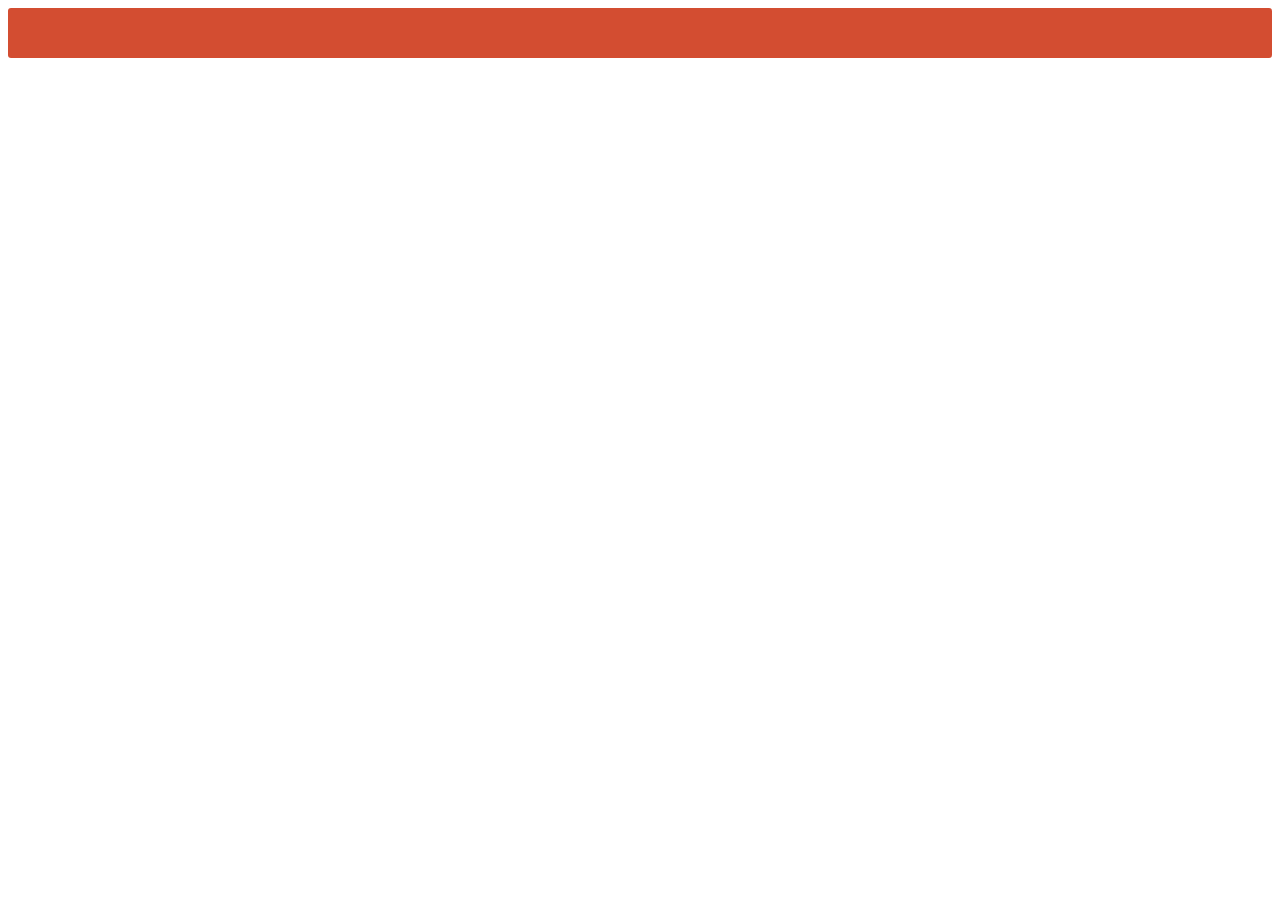
==== index.html @ 399c36e3 "fix" ====
<!DOCTYPE html>
<html>

<head>
    <meta charset="utf-8" />
    <meta name="viewport" content="width=device-width,user-scalable=no,initial-scale=1,maximum-scale=1,minimum-scale=1" />
    <title>小肥羊智能导诊</title>
    <link rel="icon shortcut bookmark" type="img/png" href="./img/hospital.png">
    <link rel="apple-touch-icon" sizes="72x72" href="./img/hospital_mark.png">
    <!-- <link rel="stylesheet" href="https://robot-lib.cdn.kangfuzi.com/sdk/assets/css/index.css" /> -->
    <link rel="stylesheet" href="https://robot-lib.cdn.kangfuzi.com/sdk/assets/css/znxy-1.1.0.css" />
    <link rel="stylesheet" href="./csss/main.css" />
</head>

<body>
    <div class="head">
    </div>

    <script src="https://robot-lib.cdn.kangfuzi.com/sdk/znxy.js"></script>
    <script>
        new ZNXY.Diagnose({
            app_id: '5acb5d7abea7c06caf241b8a',
            autorender: 2,
            api: '',
            init: {
                param1: '',
                param2: ''
            },
            autoscroll: {
                offsetY: 100,
                duration: 1000
            },
            view: {
                container: '',
                user_photo: '',
                robot_photo: ''
            },
            style: {
                theme: '#d34d31',
                background: '#F2F2F2',
                question: {
                    background: '#FFFFFF',
                    bubble: {
                        background: '#FFFFFF',
                        radius: '5px',
                        color: '#666'
                    },
                    input: {
                        borderColor: '#C0CCDA'
                    }
                },
                answer: {
                    background: '#FFFFFF',
                    bubble: {
                        background: '#5079d9',
                        radius: '5px',
                        color: '#FFFFFF'
                    }
                },
                photo: {
                    size: '39px',
                    radius: '50%'
                },
                button: {
                    background: '#d34d31',
                    color: '#FFFFFF	'
                },
                operation: {
                    background: '#FFFFFF',
                    color: '#d34d31'
                }
            }
        }).start(function (diagnose) {
            console.log(this === diagnose); // output true
            console.log(this.questions); // output [ question ]
        });
    </script>

</body>

</html>
---- csss/main.css ----
.head{
    background: #d34d31;
    height: 50px;
    top: 0;
    left: 0;
    right: 0;
    z-index: 199;
    border-radius: 3px;
    margin-bottom: 10px;
}
.znxy-questions-photo img {
    background-image: url(../img/doctor.png);
    /* background-color: #d62323; */
    /* background-image: url(1.jpg); */
    /* background-position: center;
    background-repeat: no-repeat;
    background-attachment: fixed;
    background-size: 100%; */
}

.znxy-answers-photo img {
    background-image: url(../img/Person.png) !important;
    /* background-color: #641691; */
    /* background-position: center;
    background-repeat: no-repeat;
    background-attachment: fixed;
    background-size: 100%; */
}
.znxy-views .znxy-results-view-overall .znxy-results-result-item{
    color: #666 !important;
    font-weight: bold !important;
}

.znxy-results-result-footer .znxy-results-result-link{
    visibility: hidden !important;
}
.znxy-results-result-footer {
    background-color: #fff !important;
}

.znxy-views .znxy-questions-view textarea{
    padding:0px;
}
.znxy-views .znxy-questions-view textarea{
    padding:8px 0px;
}

.znxy-views .znxy-questions-submit-button{
    min-width: 80%;
    padding: 8px 12px;
}

.znxy-views .znxy-questions-submit-button:disabled {
    border-color: #b3b3b3 !important;
    background:#b3b3b3;
    color: #fff !important;
}

.znxy-views .znxy-questions-view[disabled="1"] .znxy-questions-form * button {
    border-color: #b3b3b3 !important;
    color: #fff !important;
}

.znxy-views .znxy-questions-modify {
    color: #fff !important;
    background:#d34d31 !important;
    border-radius: 3px !important;
}
.znxy-views .znxy-questions-cancel {
    color: #fff !important;
    background:#5079d9 !important;
    border-radius: 3px !important;
}
.znxy-views * {
    font-size: 16px !important;
}
.znxy-views .znxy-results-view-overall .znxy-results-statement {
    font-size: 16px !important;
}

.znxy-views {
    background: #f2f2f2;
    margin: 0;
    padding: 6px !important;
}
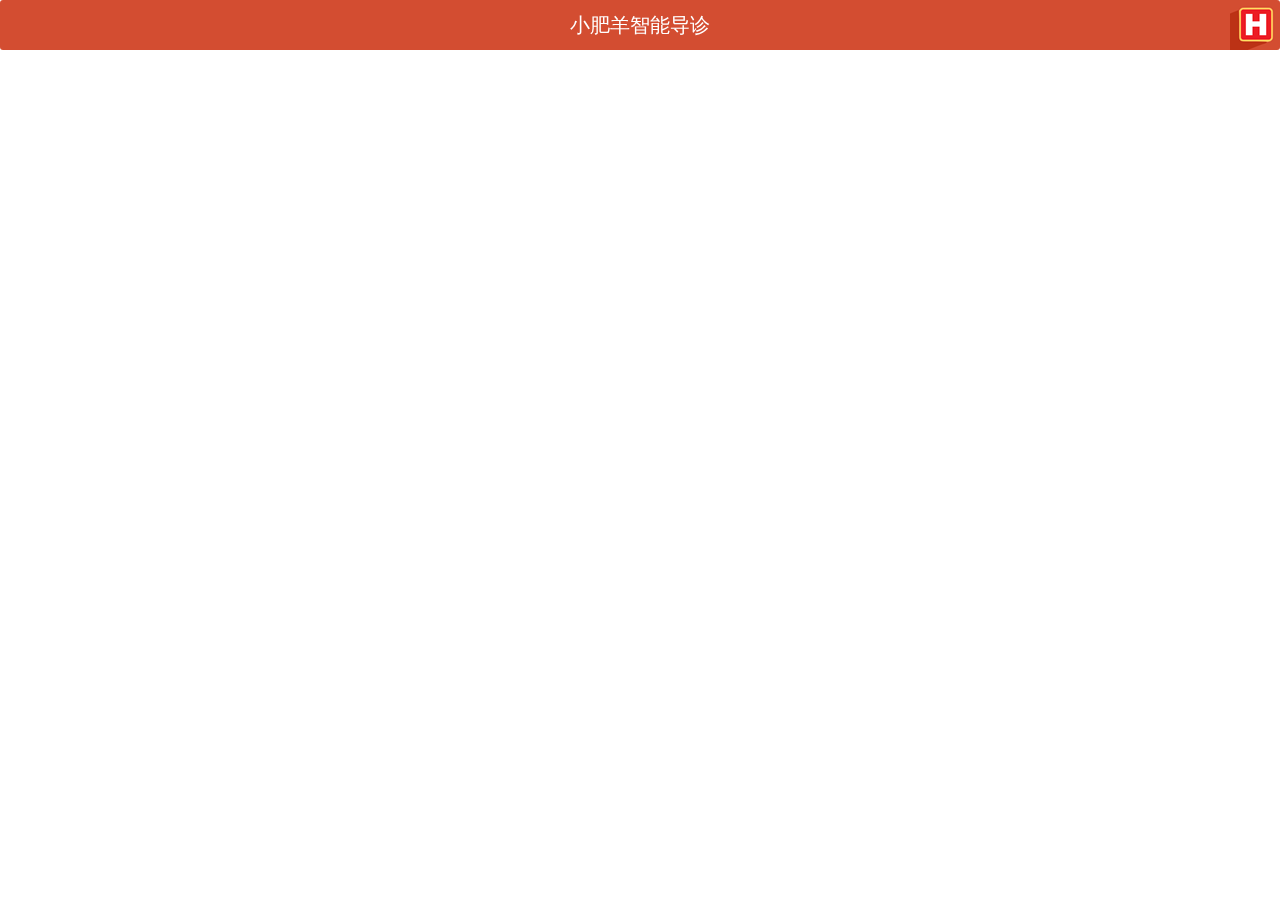
==== commit 5e4d5ff5: "fix" ====
--- a/index.html
+++ b/index.html
@@ -14,6 +14,7 @@
 
 <body>
     <div class="head">
+       小肥羊智能导诊
     </div>
 
     <script src="https://robot-lib.cdn.kangfuzi.com/sdk/znxy.js"></script>
--- a/csss/main.css
+++ b/csss/main.css
@@ -1,13 +1,18 @@
 .head{
-    background: #d34d31;
+    background: #d34d31 url(../img/logo.png) no-repeat right center;
     height: 50px;
     top: 0;
     left: 0;
     right: 0;
     z-index: 199;
     border-radius: 3px;
-    margin-bottom: 10px;
+    position: fixed;
+    font-size: 20px;
+    color:#fff;
+    text-align: center;
+    line-height: 50px;
 }
+
 .znxy-questions-photo img {
     background-image: url(../img/doctor.png);
     /* background-color: #d62323; */
@@ -80,6 +85,7 @@
 
 .znxy-views {
     background: #f2f2f2;
-    margin: 0;
+    margin-top: 60px;
     padding: 6px !important;
+    /* padding: 6px !important; */
 }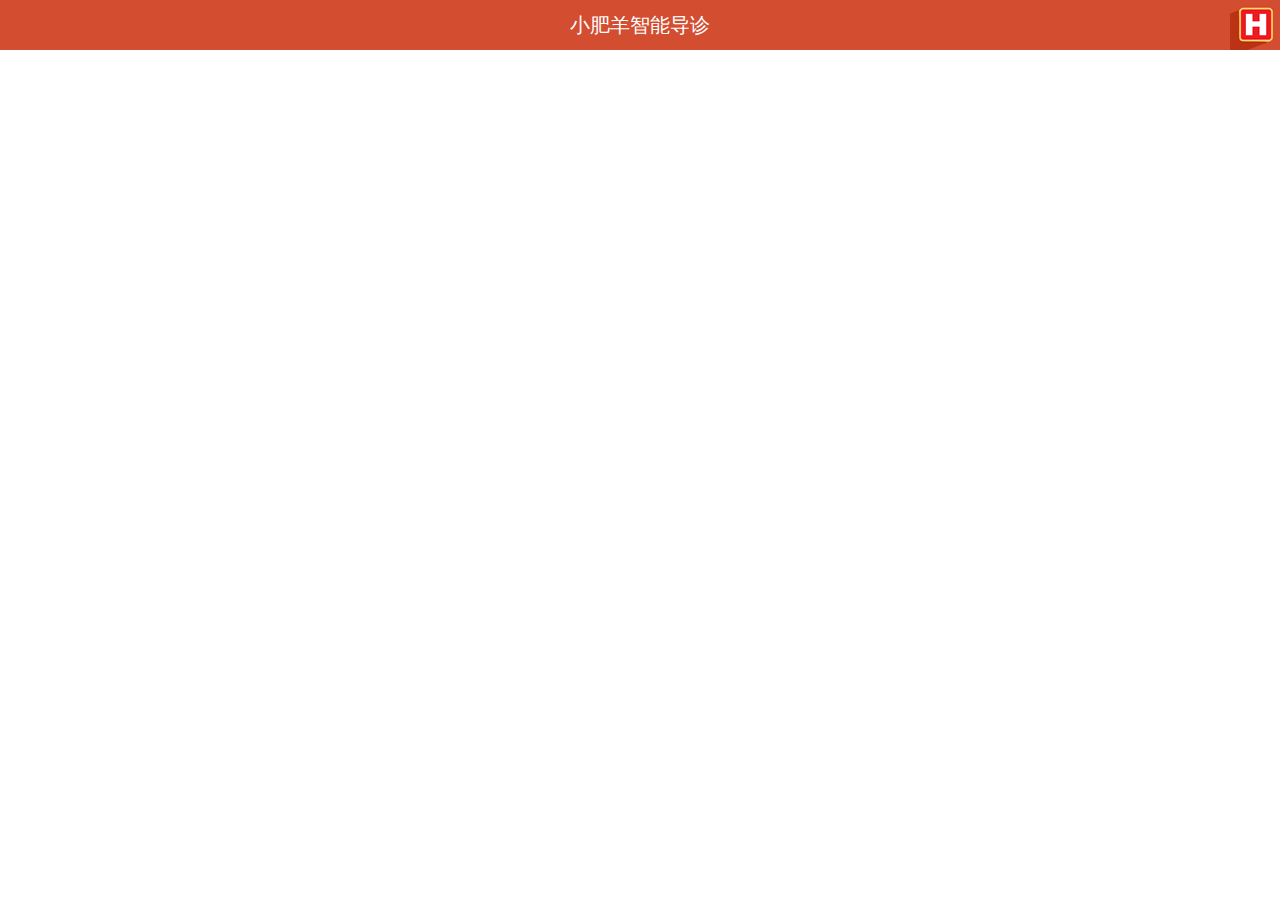
==== commit 27113e43: "fix" ====
--- a/index.html
+++ b/index.html
@@ -16,7 +16,8 @@
     <div class="head">
        小肥羊智能导诊
     </div>
-
+    <div class="blank">
+     </div>
     <script src="https://robot-lib.cdn.kangfuzi.com/sdk/znxy.js"></script>
     <script>
         new ZNXY.Diagnose({
--- a/csss/main.css
+++ b/csss/main.css
@@ -5,14 +5,17 @@
     left: 0;
     right: 0;
     z-index: 199;
-    border-radius: 3px;
     position: fixed;
     font-size: 20px;
     color:#fff;
     text-align: center;
     line-height: 50px;
 }
-
+.blank{
+   width: 100%;
+   height: 50px;
+   background-color: #fff;
+}
 .znxy-questions-photo img {
     background-image: url(../img/doctor.png);
     /* background-color: #d62323; */
@@ -83,9 +86,9 @@
     font-size: 16px !important;
 }
 
-.znxy-views {
+.znxy-views:nth-child(1) {
     background: #f2f2f2;
-    margin-top: 60px;
+    /* margin-top: 60px; */
     padding: 6px !important;
     /* padding: 6px !important; */
 }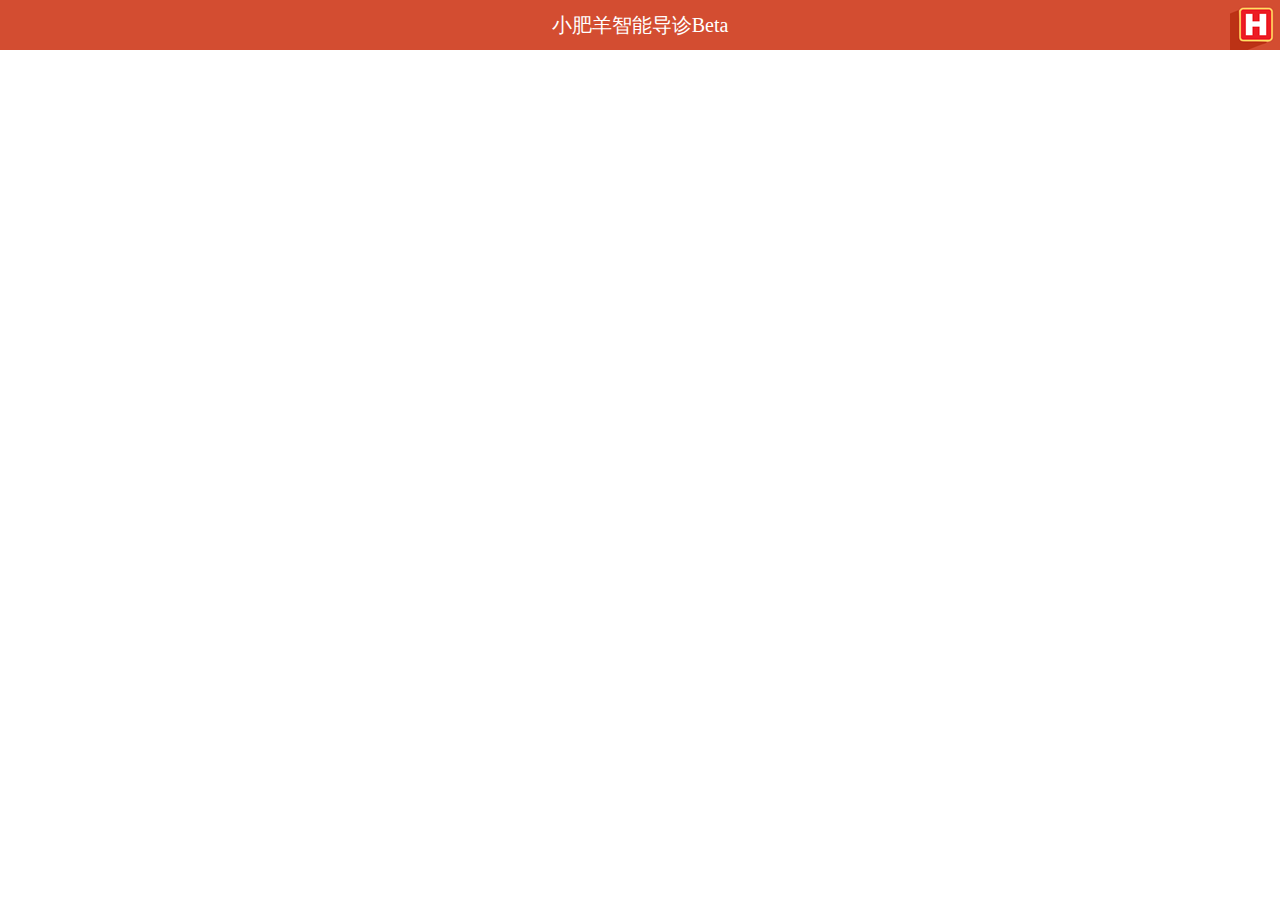
==== commit d5f103e4: "fix" ====
--- a/index.html
+++ b/index.html
@@ -14,7 +14,7 @@
 
 <body>
     <div class="head">
-       小肥羊智能导诊
+       小肥羊智能导诊Beta
     </div>
     <div class="blank">
      </div>
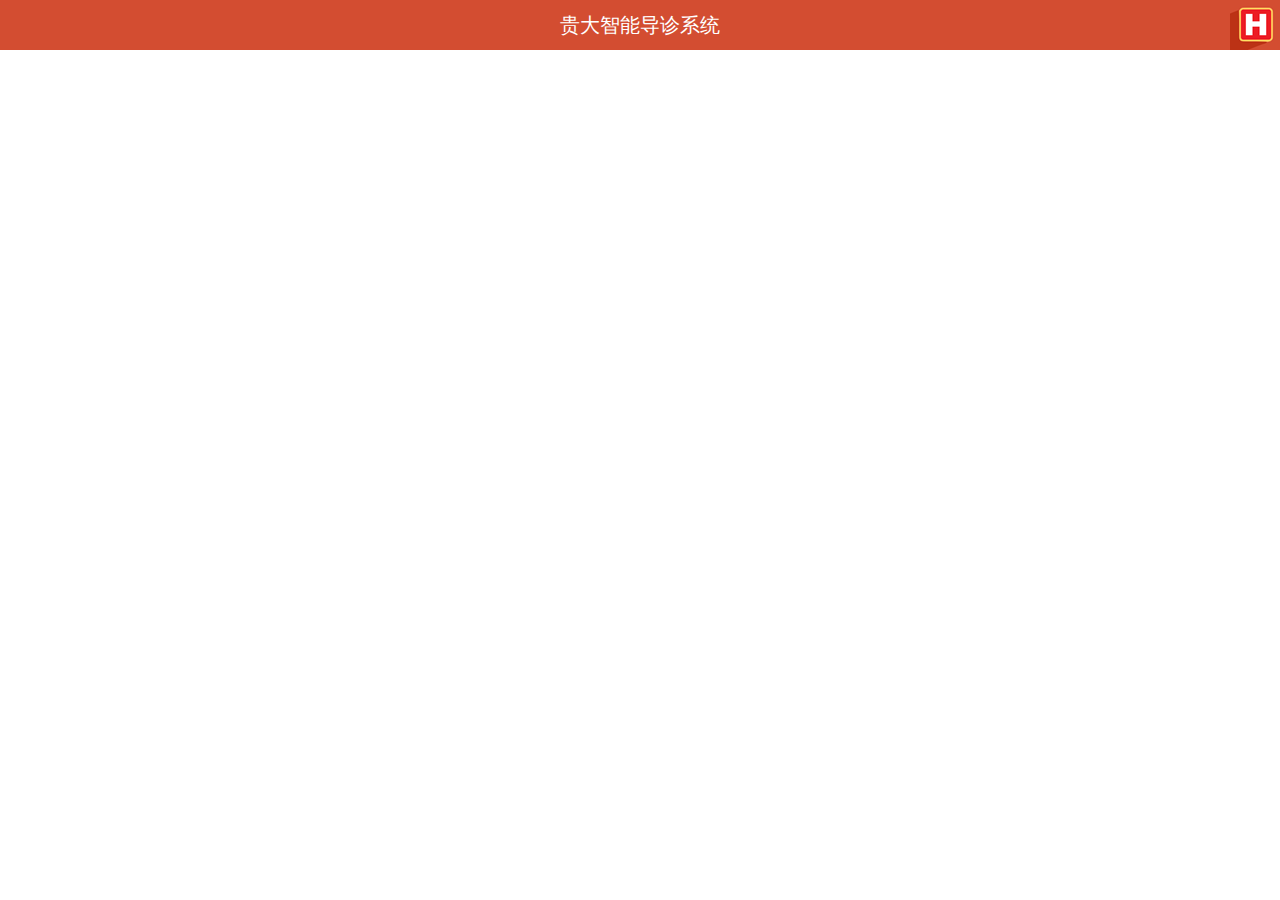
==== commit cac2a7b0: "add" ====
--- a/index.html
+++ b/index.html
@@ -14,7 +14,7 @@
 
 <body>
     <div class="head">
-       小肥羊智能导诊Beta
+       贵大智能导诊系统
     </div>
     <div class="blank">
      </div>
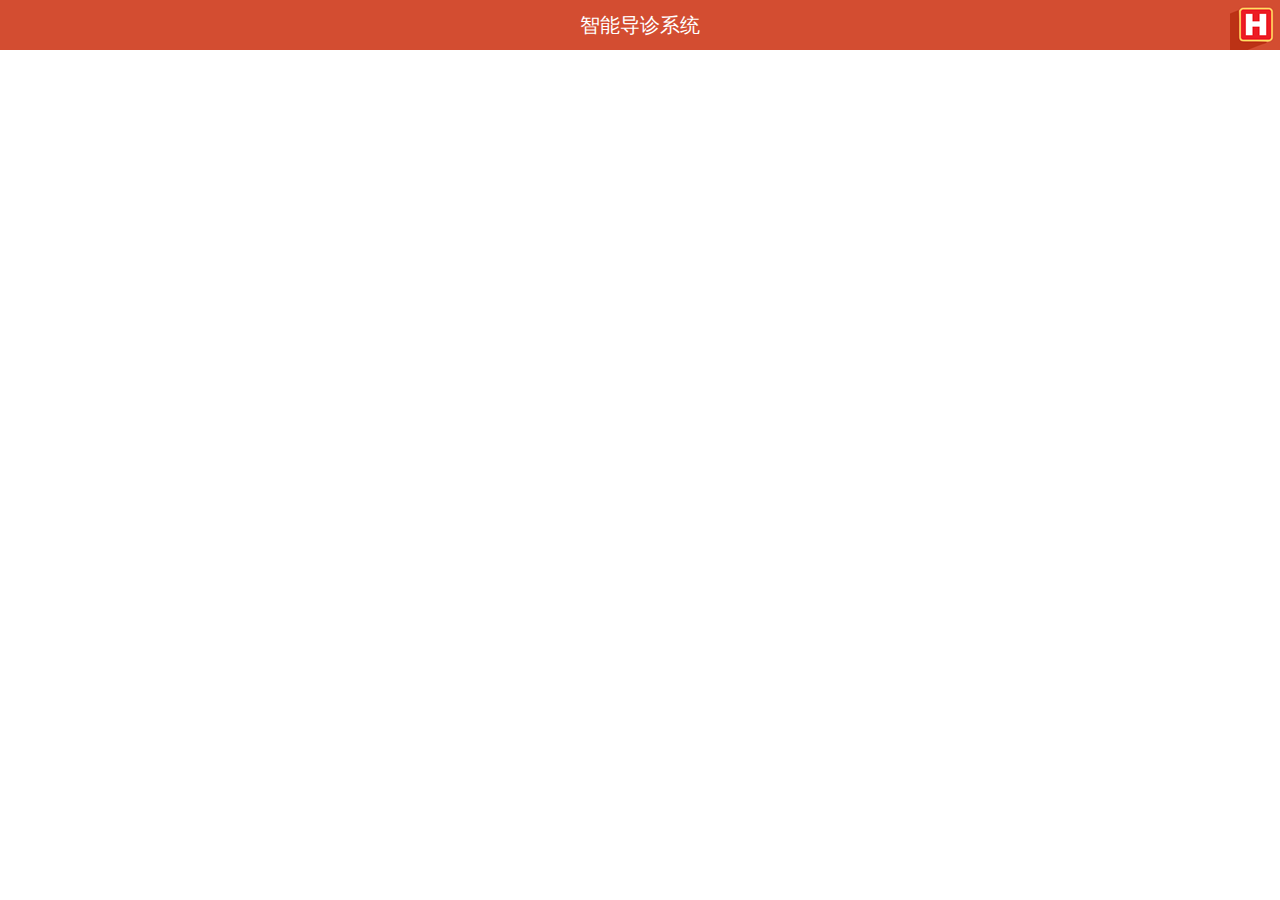
==== commit 9853a2c6: "fix" ====
--- a/index.html
+++ b/index.html
@@ -14,7 +14,7 @@
 
 <body>
     <div class="head">
-       贵大智能导诊系统
+      智能导诊系统
     </div>
     <div class="blank">
      </div>
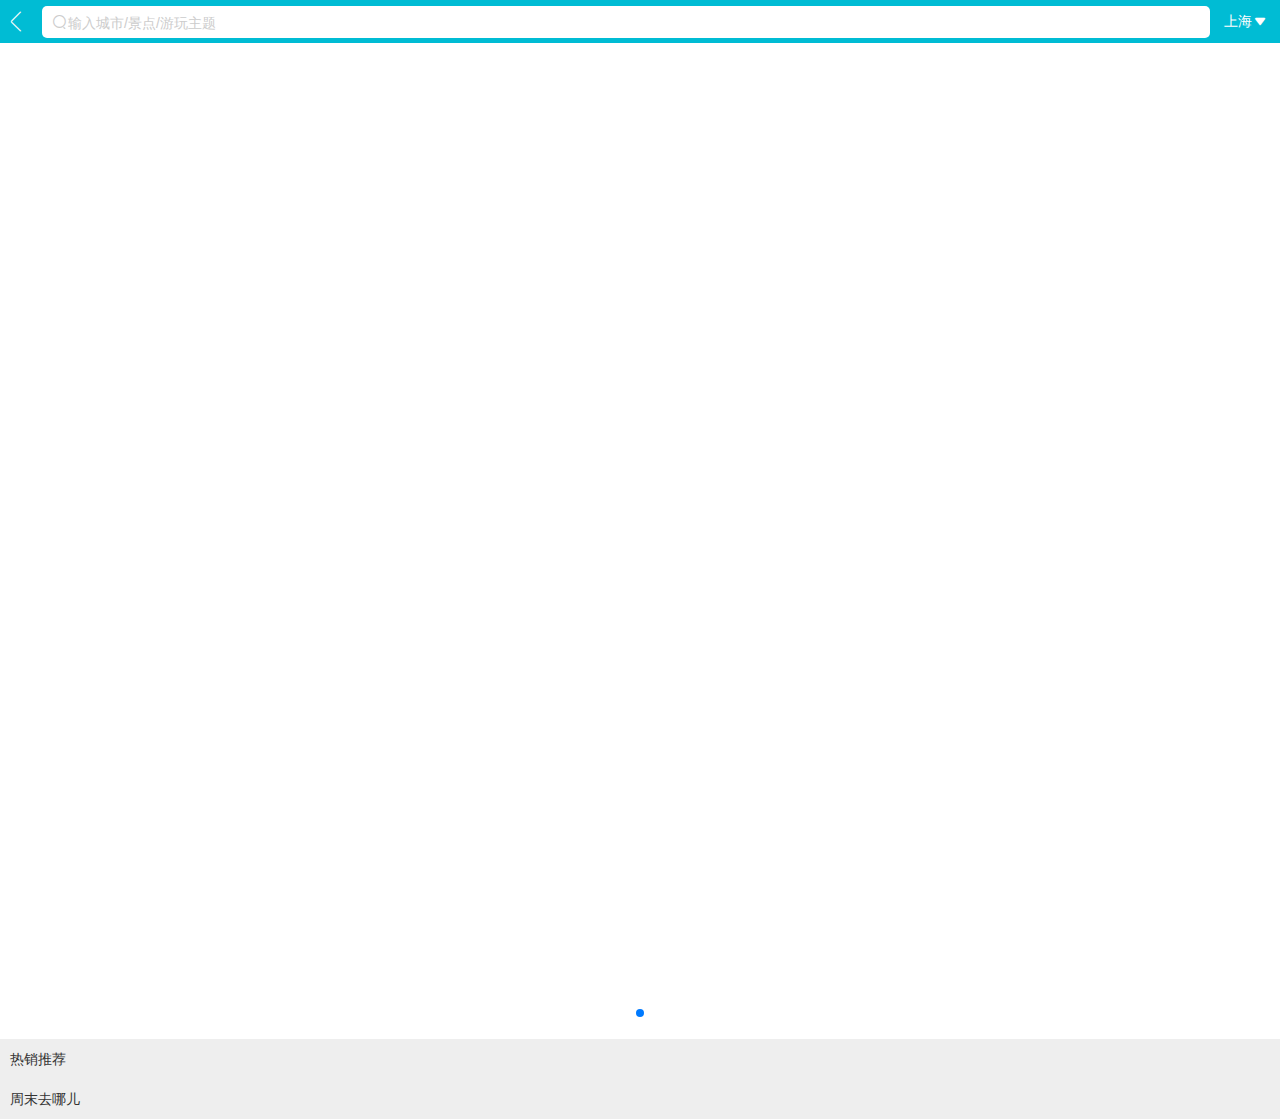
==== commit 05201951: "add" ====
--- a/index.html
+++ b/index.html
@@ -1,83 +1 @@
-<!DOCTYPE html>
-<html>
-
-<head>
-    <meta charset="utf-8" />
-    <meta name="viewport" content="width=device-width,user-scalable=no,initial-scale=1,maximum-scale=1,minimum-scale=1" />
-    <title>小肥羊智能导诊</title>
-    <link rel="icon shortcut bookmark" type="img/png" href="./img/hospital.png">
-    <link rel="apple-touch-icon" sizes="72x72" href="./img/hospital_mark.png">
-    <!-- <link rel="stylesheet" href="https://robot-lib.cdn.kangfuzi.com/sdk/assets/css/index.css" /> -->
-    <link rel="stylesheet" href="https://robot-lib.cdn.kangfuzi.com/sdk/assets/css/znxy-1.1.0.css" />
-    <link rel="stylesheet" href="./csss/main.css" />
-</head>
-
-<body>
-    <div class="head">
-      智能导诊系统
-    </div>
-    <div class="blank">
-     </div>
-    <script src="https://robot-lib.cdn.kangfuzi.com/sdk/znxy.js"></script>
-    <script>
-        new ZNXY.Diagnose({
-            app_id: '5acb5d7abea7c06caf241b8a',
-            autorender: 2,
-            api: '',
-            init: {
-                param1: '',
-                param2: ''
-            },
-            autoscroll: {
-                offsetY: 100,
-                duration: 1000
-            },
-            view: {
-                container: '',
-                user_photo: '',
-                robot_photo: ''
-            },
-            style: {
-                theme: '#d34d31',
-                background: '#F2F2F2',
-                question: {
-                    background: '#FFFFFF',
-                    bubble: {
-                        background: '#FFFFFF',
-                        radius: '5px',
-                        color: '#666'
-                    },
-                    input: {
-                        borderColor: '#C0CCDA'
-                    }
-                },
-                answer: {
-                    background: '#FFFFFF',
-                    bubble: {
-                        background: '#5079d9',
-                        radius: '5px',
-                        color: '#FFFFFF'
-                    }
-                },
-                photo: {
-                    size: '39px',
-                    radius: '50%'
-                },
-                button: {
-                    background: '#d34d31',
-                    color: '#FFFFFF	'
-                },
-                operation: {
-                    background: '#FFFFFF',
-                    color: '#d34d31'
-                }
-            }
-        }).start(function (diagnose) {
-            console.log(this === diagnose); // output true
-            console.log(this.questions); // output [ question ]
-        });
-    </script>
-
-</body>
-
-</html>+<!DOCTYPE html><html><head><meta charset=utf-8><meta name=viewport content="width=device-width,initial-scale=1,minimum-scale=1,maxmum-scale=1,user-scalable=no"><title>vue-test</title><link href=/static/css/app.546b2b49022568966ad02eee11e2140a.css rel=stylesheet></head><body><div id=app></div><script type=text/javascript src=/static/js/manifest.2ae2e69a05c33dfc65f8.js></script><script type=text/javascript src=/static/js/vendor.32b6511f6cae7ee4fe9a.js></script><script type=text/javascript src=/static/js/app.c17755d2904644a81b5c.js></script></body></html>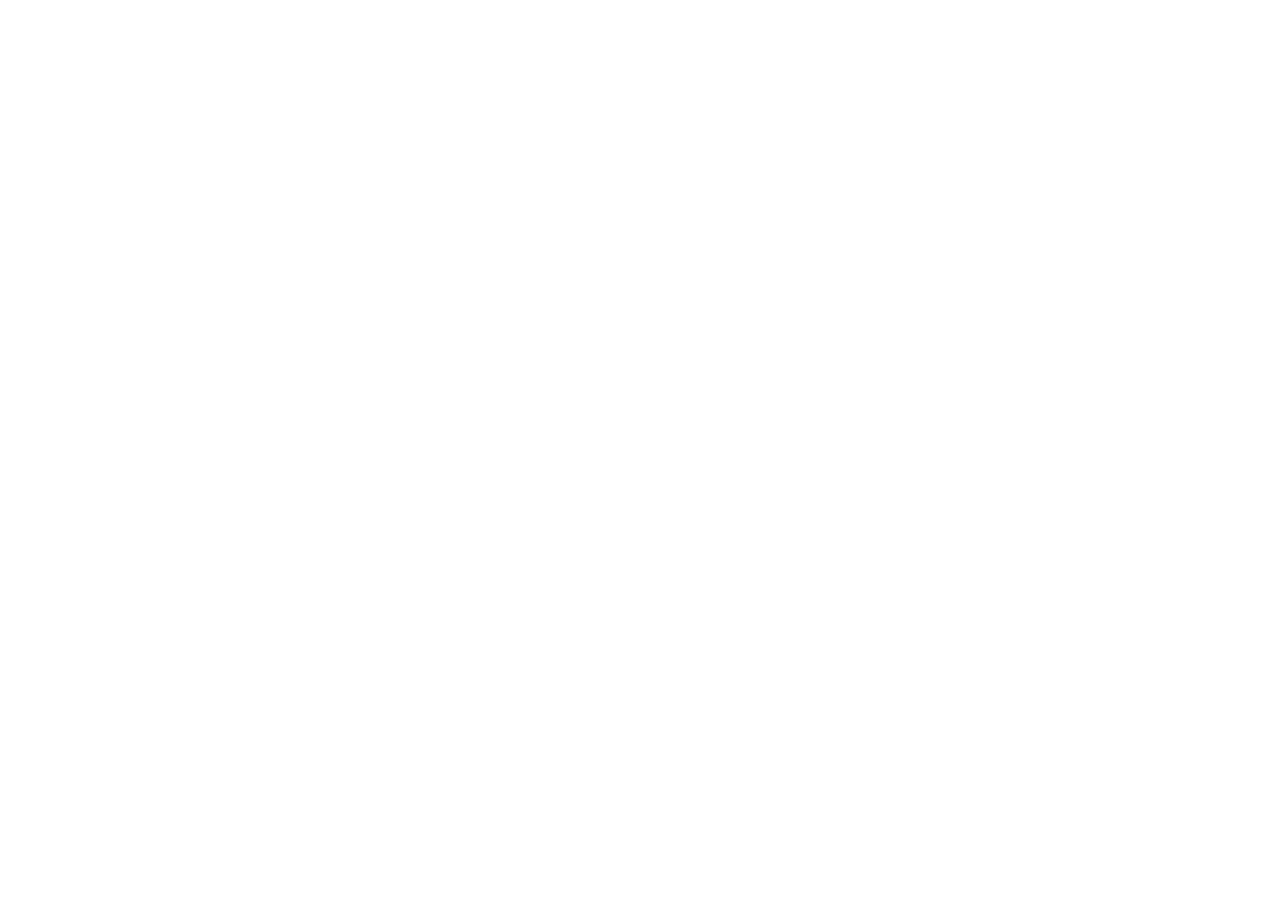
==== commit 6645598b: "add" ====
--- a/index.html
+++ b/index.html
@@ -1 +1 @@
-<!DOCTYPE html><html><head><meta charset=utf-8><meta name=viewport content="width=device-width,initial-scale=1,minimum-scale=1,maxmum-scale=1,user-scalable=no"><title>vue-test</title><link href=/static/css/app.546b2b49022568966ad02eee11e2140a.css rel=stylesheet></head><body><div id=app></div><script type=text/javascript src=/static/js/manifest.2ae2e69a05c33dfc65f8.js></script><script type=text/javascript src=/static/js/vendor.32b6511f6cae7ee4fe9a.js></script><script type=text/javascript src=/static/js/app.c17755d2904644a81b5c.js></script></body></html>+<!DOCTYPE html><html><head><meta charset=utf-8><meta name=viewport content="width=device-width,initial-scale=1,minimum-scale=1,maxmum-scale=1,user-scalable=no"><title>vue-test</title><link href=/project/static/css/app.49d82bbfa0965c5342d9e7b98bf7b5a1.css rel=stylesheet></head><body><div id=app></div><script type=text/javascript src=/project/static/js/manifest.36e135f1934381a46794.js></script><script type=text/javascript src=/project/static/js/vendor.ad6e03c8d97d164f2e94.js></script><script type=text/javascript src=/project/static/js/app.80b537b99c222caa9c62.js></script></body></html>